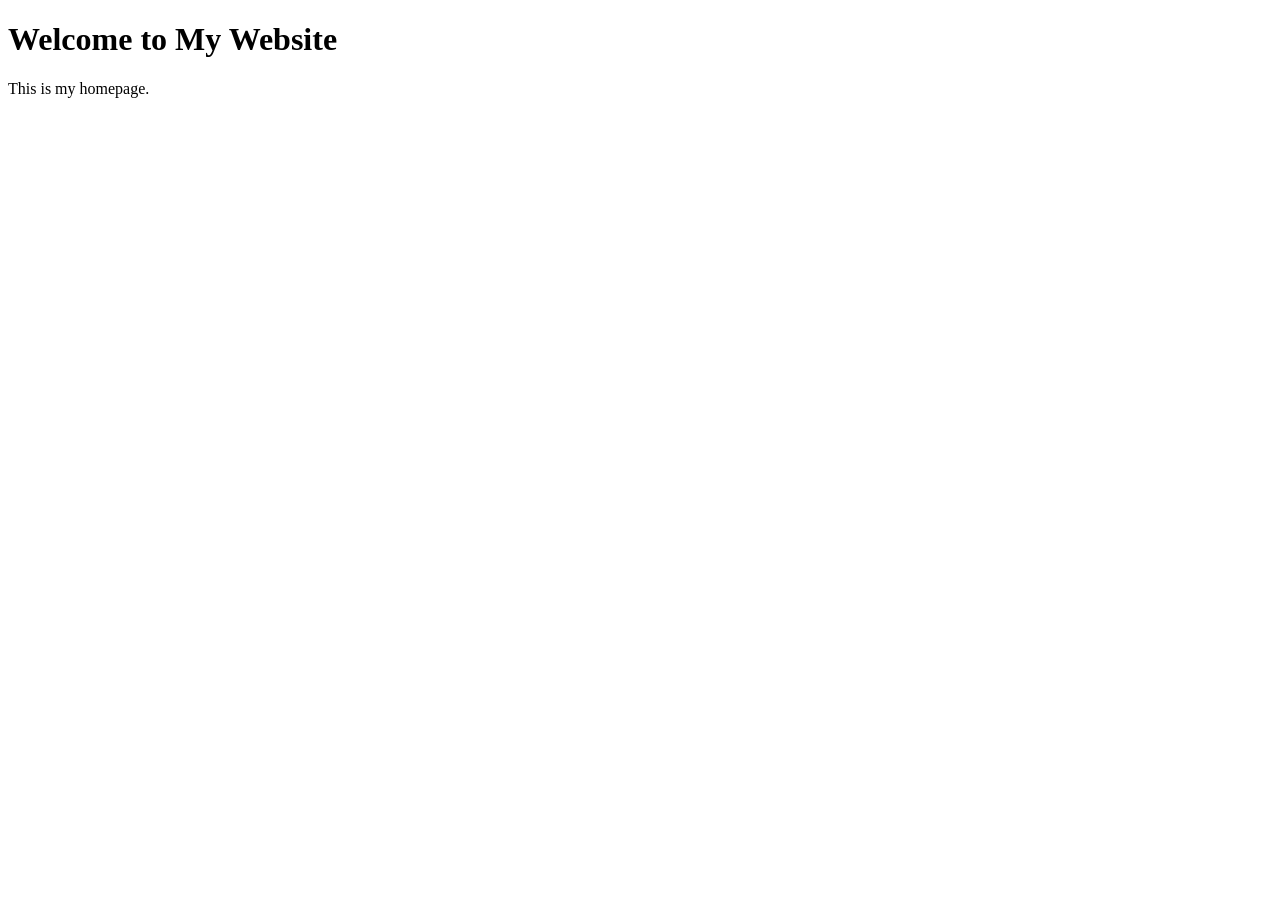
==== homepage.html @ 8fb97d6c "Create homepage.html" ====
<!DOCTYPE html>
<html>
<head>
    <title>My Homepage</title>
    <link rel="stylesheet" href="style.css">
</head>
<body>

    <h1>Welcome to My Website</h1>
    <p>This is my homepage.</p>

</body>
</html>
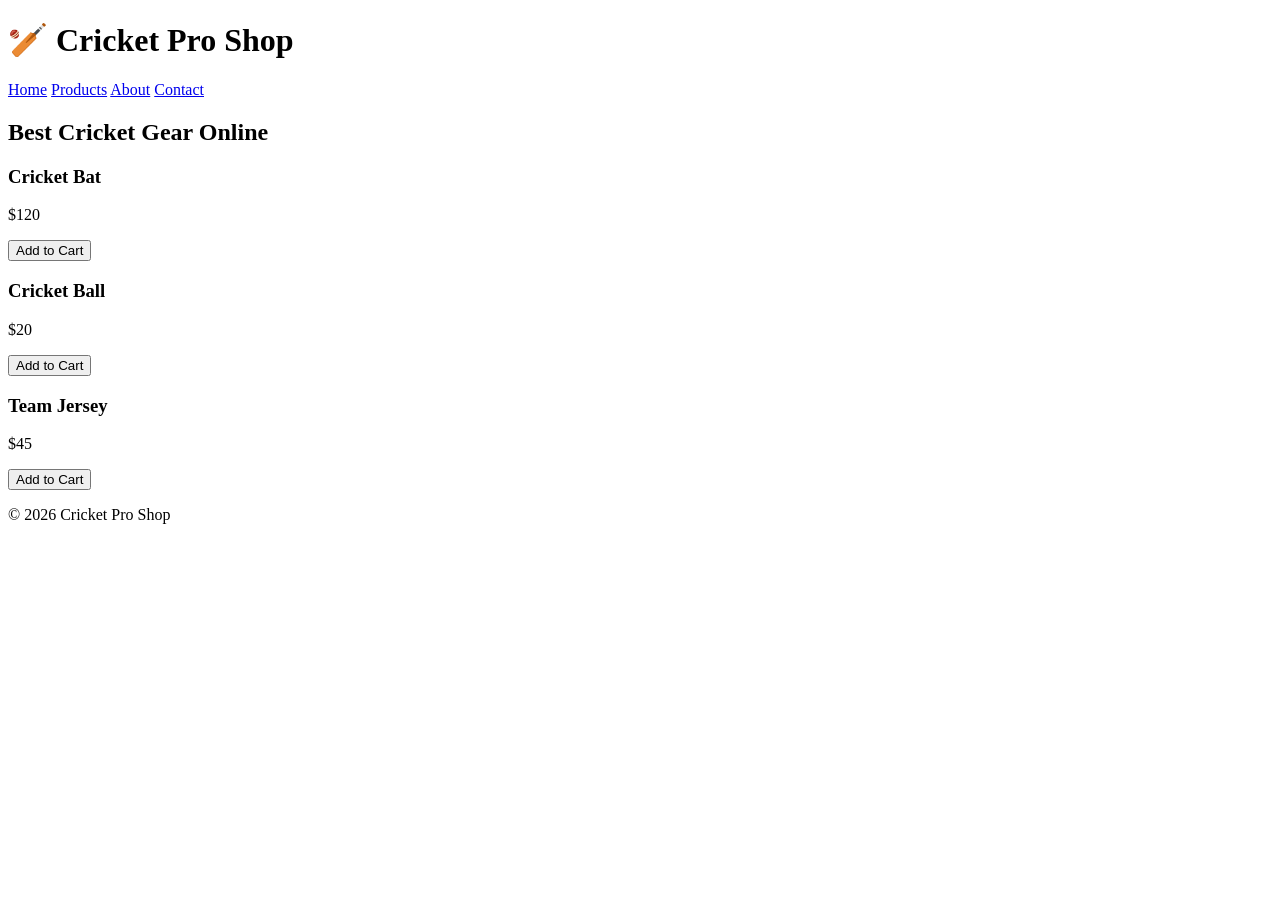
==== commit 2790dba9: "Update homepage.html" ====
--- a/homepage.html
+++ b/homepage.html
@@ -1,13 +1,48 @@
 <!DOCTYPE html>
 <html>
 <head>
-    <title>My Homepage</title>
+    <title>Cricket Shop</title>
     <link rel="stylesheet" href="style.css">
 </head>
 <body>
 
-    <h1>Welcome to My Website</h1>
-    <p>This is my homepage.</p>
+    <header>
+        <h1>🏏 Cricket Pro Shop</h1>
+        <nav>
+            <a href="index.html">Home</a>
+            <a href="products.html">Products</a>
+            <a href="about.html">About</a>
+            <a href="contact.html">Contact</a>
+        </nav>
+    </header>
+
+    <section class="banner">
+        <h2>Best Cricket Gear Online</h2>
+    </section>
+
+    <section class="products">
+        <div class="card">
+            <h3>Cricket Bat</h3>
+            <p>$120</p>
+            <button>Add to Cart</button>
+        </div>
+
+        <div class="card">
+            <h3>Cricket Ball</h3>
+            <p>$20</p>
+            <button>Add to Cart</button>
+        </div>
+
+        <div class="card">
+            <h3>Team Jersey</h3>
+            <p>$45</p>
+            <button>Add to Cart</button>
+        </div>
+    </section>
+
+    <footer>
+        <p>© 2026 Cricket Pro Shop</p>
+    </footer>
 
 </body>
 </html>
